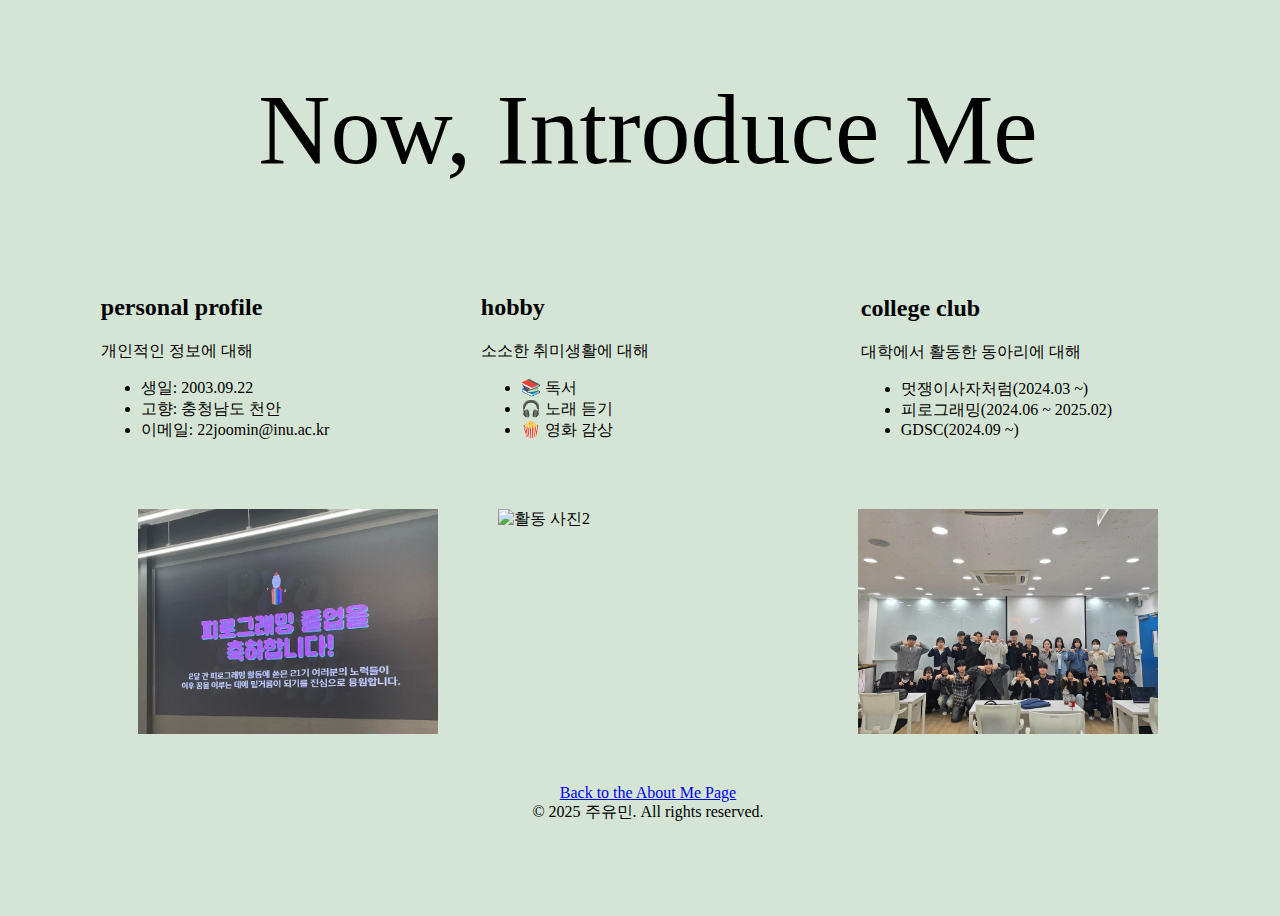
==== introduce.html @ 98745117 "[4/14] csp1 done" ====
<!-- 
    이름: 주유민
    날짜: 2025.04.14
    Section: IAB 6068
    This is the index.html page for my portfolio of web development
work. It includes links to side projects I have done during IAB 6068,
including an about page, a blog template, and a cryptogram generator.
-->

<!DOCTYPE html>
<html lang="en">
<head>
    <meta charset="UTF-8" />
    <meta name="viewport" content="width=device-width, initial-scale=1.0" />
    <link rel="stylesheet" href="./styles/style.css" />
    <title>Introduce Me</title>
</head>
<body>
    <header>
        <div>Now, Introduce Me</div>
    </header>
    <main id="introduce-main">
        <section class="introduce-content">
        <h2>personal profile</h2>
        <p>개인적인 정보에 대해</p>
        <ul>
            <li>생일: 2003.09.22</li>
            <li>고향: 충청남도 천안</li>
            <li>이메일: 22joomin@inu.ac.kr</li>
        </ul>
        </section>

        <article class="introduce-content">
        <h2>hobby</h2>
        <p>소소한 취미생활에 대해</p>
        <ul>
            <li>📚 독서</li>
            <li>🎧 노래 듣기</li>
            <li>🍿 영화 감상</li>
        </ul>
        </article>

        <aside class="introduce-content">
            <h2>college club</h2>
            <p>대학에서 활동한 동아리에 대해</p>
            <ul>
                <li>멋쟁이사자처럼(2024.03 ~) </li>
                <li>피로그래밍(2024.06 ~ 2025.02)</li>
                <li>GDSC(2024.09 ~)</li>
            </ul>
        </aside>

    </main>
    <footer id="introduce-footer">
        <img src="./images/introduce1.jpg" alt="활동 사진1" />
        <img src="./images/introduce2.jpg" alt="활동 사진2" />
        <img src="./images/introduce3.JPG" alt="활동 사진3" />
    </footer>
    <nav>
        <a href="about.html">Back to the About Me Page</a>
        <p>&copy; 2025 주유민. All rights reserved.</p>
    </nav>
</body>
</html>
---- styles/style.css ----
/*     
    이름: 주유민
    날짜: 2025.04.14
    Section: IAB 6068
    This is the styles.css page for my portfolio of web development
work. It is used by all pages in my portfolio to give the site a
consistent look and feel.
*/



@font-face {
    font-family: 'Paperlogy';
    src: url('https://fastly.jsdelivr.net/gh/projectnoonnu/2408-3@1.0/Paperlogy-8ExtraBold.woff2') format('woff2');
    font-style: normal;
}

@font-face {
    font-family: 'PeoplefirstFightingTTF';
    src: url('https://fastly.jsdelivr.net/gh/projectnoonnu/2406-2@1.0/PeoplefirstFightingTTF.woff2') format('woff2');
    font-weight: normal;
    font-style: normal;
}

p {
    padding: 0;
    margin: 0;
}

body {
    width: 100vw;
    height: 100vh;
    
    display: flex;
    flex-direction: column;
    align-items: center;

    background-color: #D5E5D5;

}


/* about.html */
header {
    font-family: "PeoplefirstFightingTTF";
    font-size: 100px;
    margin-top: 5%;
}


main {
    font-family: "Paperlogy";
    /* padding: 5%; */
    display: flex;
    flex-direction: column;
    align-items: center;
    justify-content: center;

}

.myInformation  {

    font-size: 20px;
}

.myInformation > #introduce-page {
    display: flex;
    flex-direction: row;

}


/* introduce.html */
#introduce-main {
    margin-top: 5%;
    display: flex;
    flex-direction: row;
    justify-content: space-around;
    align-items: center;
}

#introduce-main > section, aside, article {
    padding: 2%;
    width: 380px;

}

#introduce-footer {
    display: flex;
    flex-direction: row;
}

#introduce-footer img {
    width: 300px;
    padding: 30px 30px 50px 30px;
}

nav {
    display: flex;
    align-items: center;
    flex-direction: column;
}
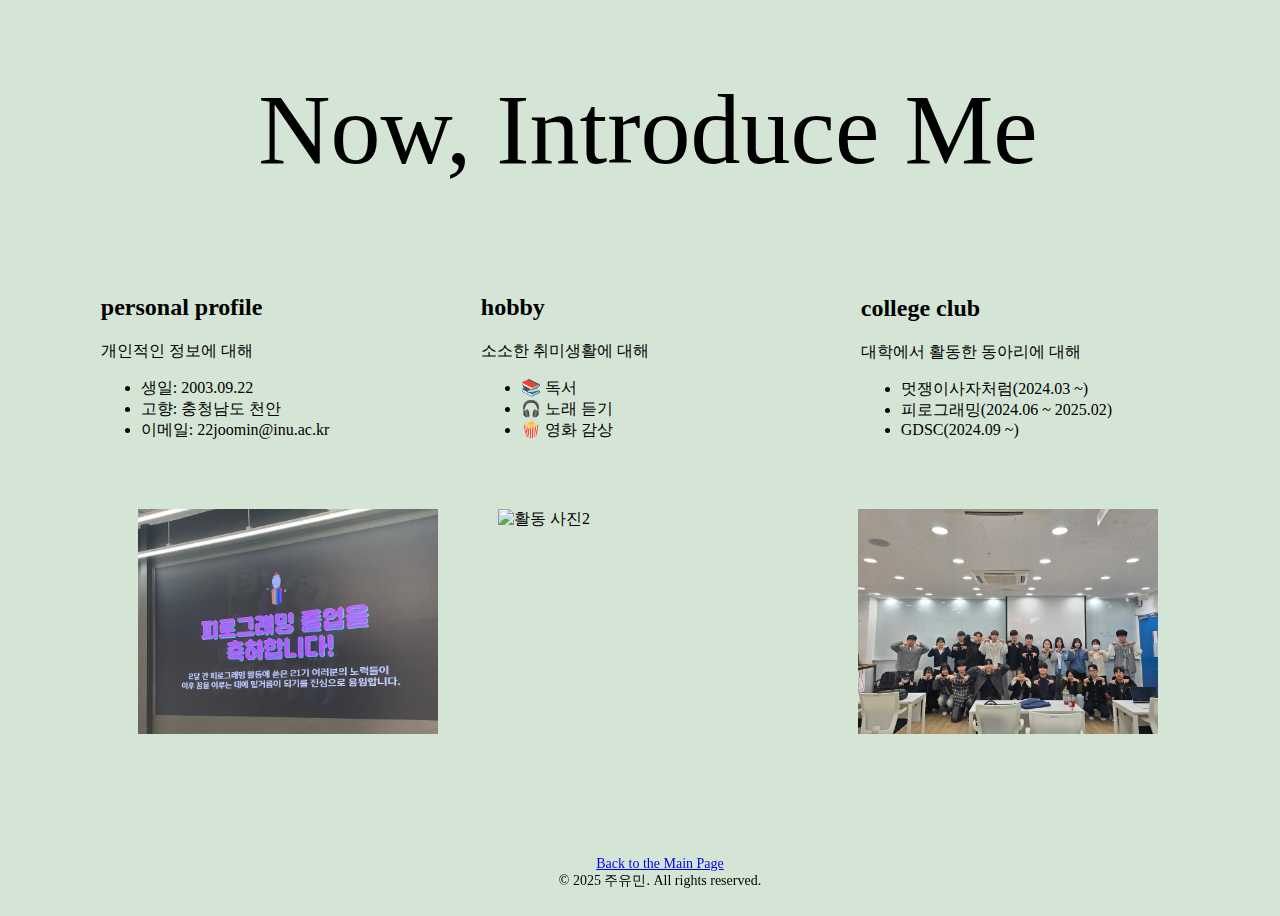
==== commit a22f7c8f: "[csp2] 완료 후 빌드" ====
--- a/introduce.html
+++ b/introduce.html
@@ -12,7 +12,7 @@
 <head>
     <meta charset="UTF-8" />
     <meta name="viewport" content="width=device-width, initial-scale=1.0" />
-    <link rel="stylesheet" href="./styles/style.css" />
+    <link rel="stylesheet" href="style.css" />
     <title>Introduce Me</title>
 </head>
 <body>
@@ -57,7 +57,7 @@
         <img src="./images/introduce3.JPG" alt="활동 사진3" />
     </footer>
     <nav>
-        <a href="about.html">Back to the About Me Page</a>
+        <a href="index.html">Back to the Main Page</a>
         <p>&copy; 2025 주유민. All rights reserved.</p>
     </nav>
 </body>
--- a/style.css
+++ b/style.css
@@ -0,0 +1,182 @@
+/*     
+    이름: 주유민
+    날짜: 2025.04.14
+    Section: IAB 6068
+    This is the styles.css page for my portfolio of web development
+work. It is used by all pages in my portfolio to give the site a
+consistent look and feel.
+*/
+
+
+
+@font-face {
+    font-family: 'Paperlogy';
+    src: url('https://fastly.jsdelivr.net/gh/projectnoonnu/2408-3@1.0/Paperlogy-8ExtraBold.woff2') format('woff2');
+    font-style: normal;
+}
+
+@font-face {
+    font-family: 'PeoplefirstFightingTTF';
+    src: url('https://fastly.jsdelivr.net/gh/projectnoonnu/2406-2@1.0/PeoplefirstFightingTTF.woff2') format('woff2');
+    font-weight: normal;
+    font-style: normal;
+}
+
+@font-face {
+    font-family: 'Pretendard';
+    src: url('https://fastly.jsdelivr.net/gh/Project-Noonnu/noonfonts_2107@1.1/Pretendard-Regular.woff') format('woff');
+    font-weight: 400;
+    font-style: normal;
+}
+
+p {
+    padding: 0;
+    margin: 0;
+}
+
+body {
+    width: 100vw;
+    height: 100vh;
+    
+    display: flex;
+    flex-direction: column;
+    align-items: center;
+
+    background-color: #D5E5D5;
+
+}
+
+
+/* about.html */
+header {
+    font-family: "PeoplefirstFightingTTF";
+    font-size: 100px;
+    margin-top: 5%;
+}
+
+
+main {
+    font-family: "Paperlogy";
+    /* padding: 5%; */
+    display: flex;
+    flex-direction: column;
+    align-items: center;
+    justify-content: center;
+
+}
+
+.myInformation  {
+
+    font-size: 20px;
+}
+
+.myInformation > #introduce-page {
+    display: flex;
+    flex-direction: row;
+
+}
+
+
+/* introduce.html */
+#introduce-main {
+    margin-top: 5%;
+    display: flex;
+    flex-direction: row;
+    justify-content: space-around;
+    align-items: center;
+}
+
+#introduce-main > section, aside, article {
+    padding: 2%;
+    width: 380px;
+
+}
+
+#introduce-footer {
+    display: flex;
+    flex-direction: row;
+}
+
+#introduce-footer img {
+    width: 300px;
+    padding: 30px 30px 50px 30px;
+}
+
+nav {
+    position: fixed;
+    bottom: 0;
+    left: 0;
+    width: 100%;
+    padding: 10px 20px;
+    text-align: center;
+    font-size: 14px;
+}
+
+/* guestbook.html */
+
+.container {
+    display: flex;
+    flex-direction: column;
+    align-items: center;
+
+    padding: 20px;
+}
+
+form {
+    width: 100%;
+    margin: 30px 0 30px 0;
+    gap: 20px;
+    display: flex;
+    flex-direction: row;
+
+}
+
+form input, form textarea {
+padding: 8px;
+font-size: 14px;
+margin-bottom: 10px;
+}
+
+#submitBtn {
+width: 100px;
+height: 50px;
+border-radius: 10px;
+padding: 10px;
+border: none;
+
+background-color: #000000;
+color: #FFFFFF;
+font-size: 14px;
+
+cursor: pointer;
+}
+
+#guestbookEntries {
+width: 100%;
+/* max-width: 500px; */
+border-top: 2px solid #ccc;
+padding-top: 20px;
+}
+
+#entryList {
+list-style-type: none;
+padding: 0;
+}
+
+/* 각 방명록 항목을 Flex 컨테이너로 배치하여 메시지와 삭제 버튼을 정렬 */
+.entry {
+display: flex;
+justify-content: space-between; /* 양쪽 끝 정렬 */
+align-items: center;
+padding: 8px;
+border-bottom: 1px solid #eee;
+}
+
+.entry button {
+background-color: #fd2e43;
+color: #FFFFFF;
+border: none;
+border-radius: 5px;
+padding: 5px 8px;
+font-size: 14px;
+}
